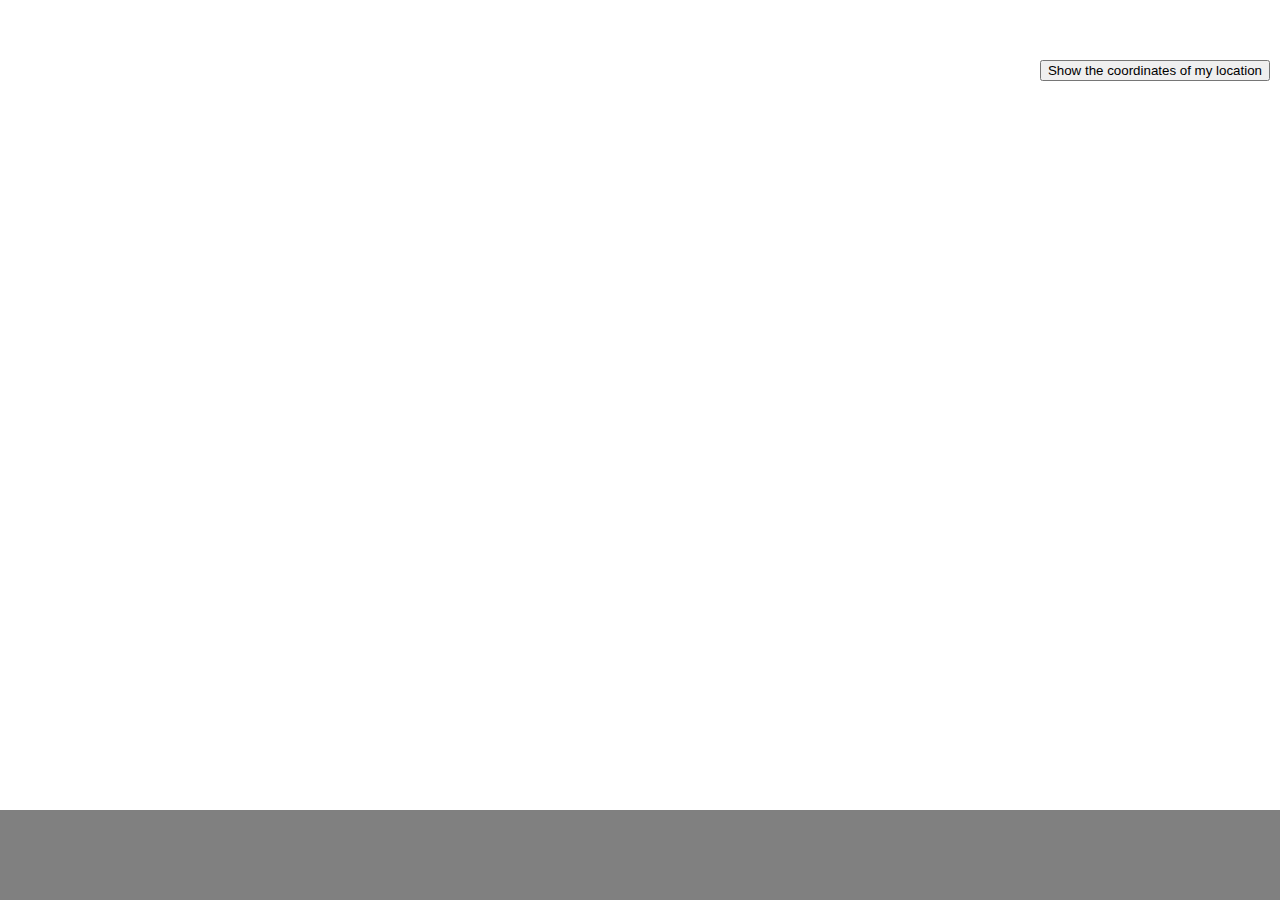
==== index.html @ 085643e1 "Update index.html" ====
<!DOCTYPE html>
<html>
<head>
    <title>Create web map from id</title>

    <!-- change the version of API, from 3.X to 4.9 -->
    <!-- ONLY AMD model. Legacy model is no longer supported -->
    <link rel="stylesheet" href="https://js.arcgis.com/4.9/dijit/themes/claro/claro.css">
    <link rel="stylesheet" href="https://js.arcgis.com/4.9/esri/css/main.css">
    <script src="https://js.arcgis.com/4.9/"></script>
    <style>
        body, html {
            width: 100%;
            height: 95%;
            margin: 0;
            padding: 0;
        }
        #map {
            height: 100%;
            width: 100%;
            margin: 0px;
        }
        #informationArea {
            height: 10%;
            position: absolute;
            bottom: 0px;
            left: 0px;
            right: 0px;
            background-color: grey;
        }
        #buttonContainer {
            position: absolute;
            top: 60px;
            right: 10px
        }
    </style>
</head>

<body onload="createMap()">
    <!--A container for the map-->
    <div id="map">
    </div>

    <!--A container the information-->
    <div id="informationArea">
    </div>

    <!--A container the button-->
    <div id="buttonContainer">
        <button id="clickButton">Show the coordinates of my location</button>
    </div>

    <script>
        require([
        "esri/views/MapView",
        "esri/WebMap",
        "esri/widgets/Track",
        "esri/widgets/Search"
        ], function(
         MapView, WebMap,Track, Search
        )   {
            //This creates the map, using the specified webmapID
            var webmap = new WebMap({
                portalItem: {
                id: "687b83365dd34e48b759ce3121ff4497"
                }
            });

            
            //Set the WebMap instance to the map property in a MapView.
            var view = new MapView({
                map: webmap,
                container: "map"
            });

            // Create an instance of the Track widget
            // and add it to the view's UI
            var track = new Track({
                view: view
            });
            view.ui.add(track, "top-left");


            // Create the Search widget
            var searchWidget = new Search({
                view: view
            });
            // Add the search widget to the top right corner of the view
            view.ui.add(searchWidget, {
                position: "top-right"
            });

        });

        //Adds a functionto the button
        document.getElementById("clickButton").onclick = getLocation;

        //The funtions for the button
        //HTML5 Geolocation API
        function getLocation() {
            if (navigator.geolocation) {
                navigator.geolocation.getCurrentPosition(showPosition);
            } else { 
                document.getElementById("informationArea").innerHTML = "Geolocation is not supported by this browser.";
            }
        }

        function showPosition(position) {
            document.getElementById("informationArea").innerHTML = "Latitude: " + position.coords.latitude + ", Longitude: " + position.coords.longitude; 
        }
    </script>
</body>
</html>
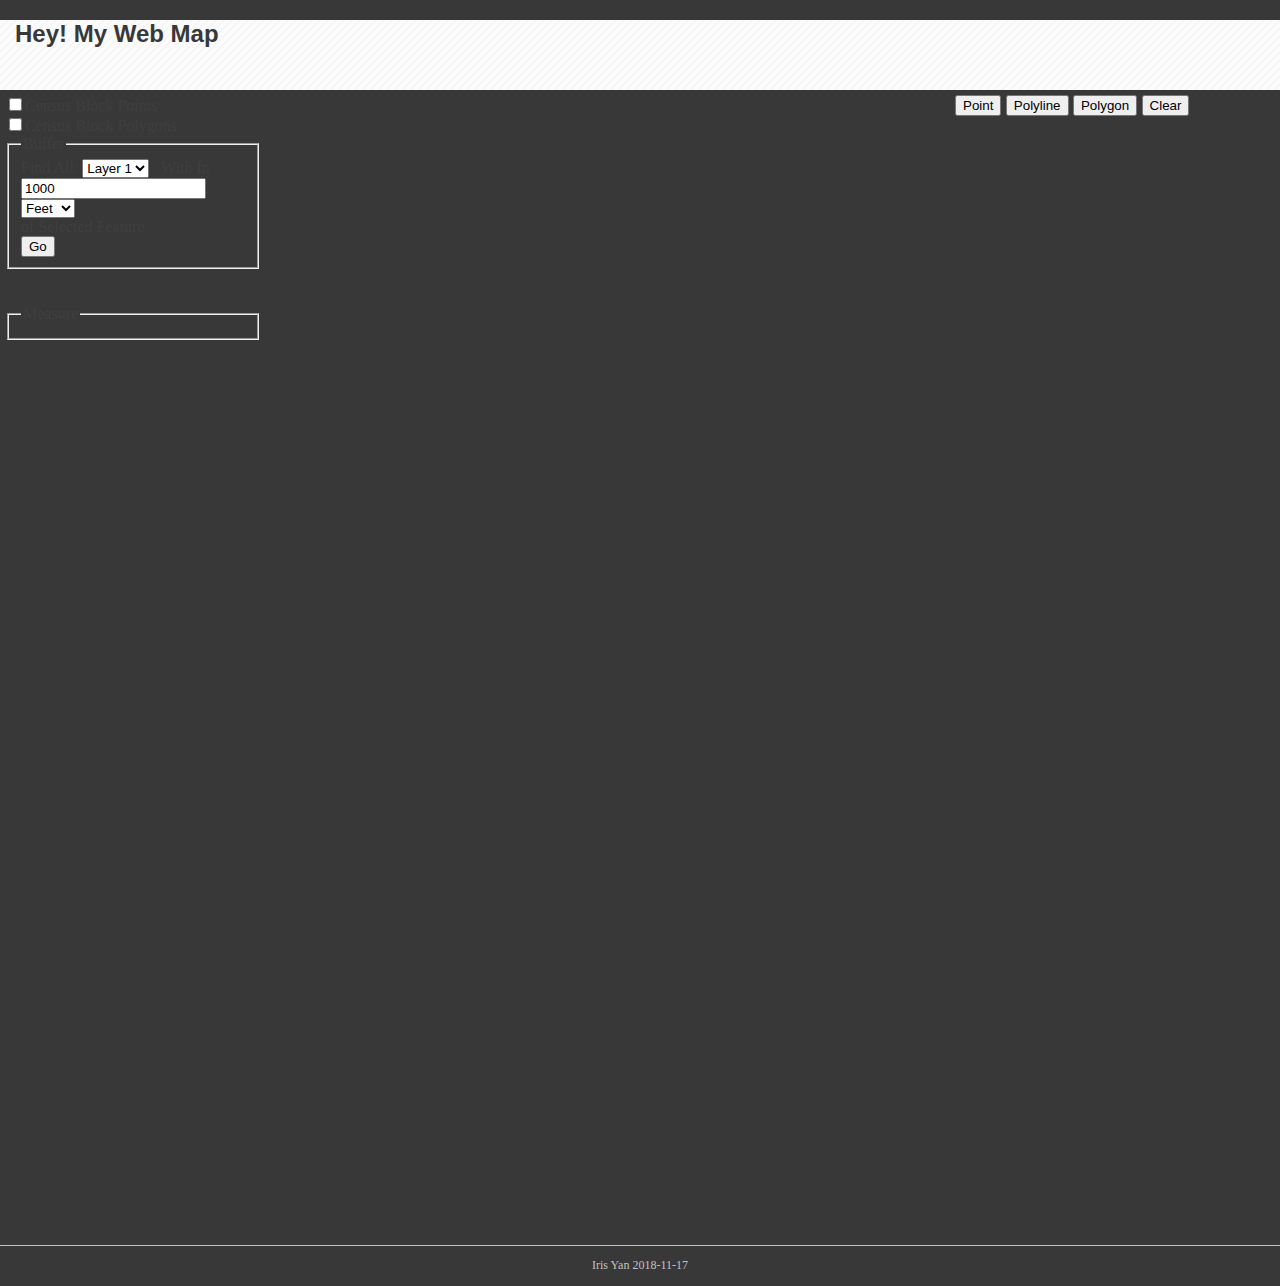
==== commit bb2dd72c: "week 11 assignment" ====
--- a/index.html
+++ b/index.html
@@ -3,111 +3,374 @@
 <head>
     <title>Create web map from id</title>
 
-    <!-- change the version of API, from 3.X to 4.9 -->
-    <!-- ONLY AMD model. Legacy model is no longer supported -->
-    <link rel="stylesheet" href="https://js.arcgis.com/4.9/dijit/themes/claro/claro.css">
-    <link rel="stylesheet" href="https://js.arcgis.com/4.9/esri/css/main.css">
-    <script src="https://js.arcgis.com/4.9/"></script>
-    <style>
-        body, html {
-            width: 100%;
-            height: 95%;
-            margin: 0;
-            padding: 0;
-        }
-        #map {
-            height: 100%;
-            width: 100%;
-            margin: 0px;
-        }
-        #informationArea {
-            height: 10%;
-            position: absolute;
-            bottom: 0px;
-            left: 0px;
-            right: 0px;
-            background-color: grey;
-        }
-        #buttonContainer {
-            position: absolute;
-            top: 60px;
-            right: 10px
-        }
-    </style>
+    <link rel="stylesheet" href="https://js.arcgis.com/3.26/dijit/themes/claro/claro.css">
+    <link rel="stylesheet" href="https://js.arcgis.com/3.26/esri/css/esri.css">
+
+    <link rel="stylesheet" href="css/style.css">
+
+    <!-- Reference Jquery -->
+	<link rel="stylesheet" href="css/style.css"/>
+    <script src="js/jquery-1.11.3.min.js"></script>
+    <script src="js/jquery-ui.js"></script>
+    
+    <script src="https://js.arcgis.com/3.26/"></script>
 </head>
 
-<body onload="createMap()">
-    <!--A container for the map-->
-    <div id="map">
+<body class = "claro" >
+
+    <div id="mainWindow"
+        data-dojo-type="dijit.layout.BorderContainer"
+        data-dojo-props="design:'headline', gutters:false"
+        style="width:100%; height:100%;">
+
+        <!-- dojo layout: top -->
+        <div id="header" data-dojo-type="dijit.layout.ContentPane" data-dojo-props="region:'top'">
+            <h2>Hey! My Web Map</h2>
+        </div>
+
+        <!-- dogo layout: left pane -->
+        <div data-dojo-type="dijit.layout.ContentPane" id="leftPane" data-dojo-props="region:'left'">
+            <div data-dojo-type="dijit.layout.TabContainer">
+
+                <div data-dojo-type="dijit.layout.ContentPane" data-dojo-props="title:'Map Layers', selected:true">
+                    <div id="layers">
+                        <input type='checkbox' class='layer_list' data-layer-id='0'>Census Block Points<br />
+				        <input type='checkbox' class='layer_list' data-layer-id='1'>Census Block Polygons<br />
+                    </div>
+                </div>
+
+                <div data-dojo-type="dijit.layout.ContentPane" data-dojo-props="title:'Tools'" >
+                    <fieldset>
+                        <legend>Buffer</legend>
+                        Find All:
+                        <select id="selectLayers">
+                            <option value="0">Layer 1</option>
+                            <option value="1">Layer 2</option>
+                        </select>&nbsp;&nbsp; With In </br>
+                        <input type="text" size="20" value="1000" id="distance">&nbsp;&nbsp;
+                        <select id="unit">
+                            <option value="UNIT_FOOT">Feet</option>
+                            <option value="UNIT_STATUTE_MILE">Miles</option>
+                        </select><br/>of Selected Feature</br>
+                        <button id="Buffer" >Go</button>
+                    </fieldset><br/><br/>
+
+                    <fieldset>
+                        <legend>Measure</legend>
+                        <div id="measureDiv"></div>
+                    </fieldset>
+                </div>
+
+            </div>
+        </div>
+
+        <!--dojo layout: center, a container for the map-->
+        <div id="map" data-dojo-type="dijit.layout.ContentPane" data-dojo-props="region:'center'">
+            <label id="cursorLocation"> </label>
+        </div>
+
+        <div id="draw">
+            <button id="Point" class="draw first" data-draw-type="Point" >Point</button>
+            <button id="Polyline" class="draw" data-draw-type="Polyline"  >Polyline</button>
+            <button id="Polygon" class="draw" data-draw-type="Polygon" >Polygon</button>
+            <button id="clear" class="draw last"  data-draw-type="Clear"  >Clear</button>
+       </div>
+
+        <div id="footer" data-dojo-type="dijit.layout.ContentPane" data-dojo-props="region:'bottom'">
+            <p>Iris Yan 2018-11-17</p>
+        </div>
+
     </div>
 
-    <!--A container the information-->
-    <div id="informationArea">
-    </div>
-
-    <!--A container the button-->
-    <div id="buttonContainer">
-        <button id="clickButton">Show the coordinates of my location</button>
-    </div>
-
     <script>
-        require([
-        "esri/views/MapView",
-        "esri/WebMap",
-        "esri/widgets/Track",
-        "esri/widgets/Search"
-        ], function(
-         MapView, WebMap,Track, Search
-        )   {
-            //This creates the map, using the specified webmapID
-            var webmap = new WebMap({
-                portalItem: {
-                id: "687b83365dd34e48b759ce3121ff4497"
-                }
+    var map;
+    var dynamicLayer;
+    var dynamicLayerUrl = "https://sampleserver6.arcgisonline.com/arcgis/rest/services/Census/MapServer";
+    var drawTool;
+    var legend,scalebar;
+    var mapClickEvent;
+    var selectedFeature;
+
+    require(["dojo/_base/event","dojo/dom","dojo/dom-attr","dojo/on","esri/toolbars/draw","esri/map","esri/layers/ArcGISTiledMapServiceLayer",
+            "esri/layers/ArcGISDynamicMapServiceLayer","esri/geometry","dojo/parser",
+            "esri/geometry/webMercatorUtils","esri/symbols/SimpleMarkerSymbol", "esri/symbols/SimpleLineSymbol",
+            "esri/symbols/SimpleFillSymbol","esri/graphic", "dojo/_base/Color","esri/dijit/Legend","esri/dijit/Scalebar","dijit/popup","esri/tasks/IdentifyTask","esri/tasks/IdentifyParameters",
+            "esri/InfoTemplate","esri/dijit/Measurement","esri/tasks/GeometryService","esri/tasks/BufferParameters","esri/tasks/query", "esri/tasks/QueryTask","dojo/_base/connect","dojo/_base/event","dijit/layout/BorderContainer",
+            "dijit/layout/ContentPane","dijit/layout/TabContainer","dojo/domReady!","esri/IdentityManager"],
+            function(event,dom,domAttr,on,Draw,Map,Tiled,ArcGISDynamicMapServiceLayer,Geometry, parser, webMercatorUtils,SimpleMarkerSymbol,SimpleLineSymbol,SimpleFillSymbol,Graphic,Color
+                ,Legend,Scalebar,Popup,IdentifyTask,IdentifyParameters,InfoTemplate,Measurement,GeometryService, BufferParameters,Query, QueryTask,connect,event) {
+
+                parser.parse();
+
+                // Load the basemap
+                var map = new Map("map",{basemap: "gray",center: [-122.436, 37.764],zoom: 13});
+
+                // check the event , when map loads. Triggered when first layer on the map is loaded.
+                map.on("load", function (){
+                    // Hook up jQuery
+                    $(document).ready(initializeJquery);
+                });
+
+
+                // ADD MAP LAYERS
+                // initialize dynamic map service layers
+                dynamicLayer = new ArcGISDynamicMapServiceLayer(
+                    dynamicLayerUrl
+                );
+
+                // don't want any layer to be visible in the begining  
+                dynamicLayer.setVisibleLayers([-1]); 
+            
+                // adding dynamic layer to map area
+                map.addLayer(dynamicLayer); 
+
+                // ADD MAP ELEMENTS     
+                // initialize legend
+                // legend = new Legend({
+                //     map:map,
+                //     layerInfos:[{layer:dynamicLayer,title:"Dynamic Layer"}],
+                //     arrangement:Legend.ALIGN_LEFT,
+                //     respectCurrentMapScale:false
+                // },"legend");
+
+                // // start legend
+                // legend.startup();
+
+                // initialize scalebar
+                // scalebar = new Scalebar({
+                //     map: map,
+                //     scalebarUnit: "dual",
+                //     attachTo: "top-center"
+                // });
+
+                mapClickEvent = map.on("click",doIdentify);   // start identify when map click
+                //map.on("mouse-move",mouseMove);
+
+                // ADD TOOLS
+                // Tool 2: Measurement
+                // initialize and start measure dijit
+                var measurement = new Measurement({
+                    map: map
+                }, dojo.byId('measureDiv'));
+                measurement.startup();
+
+                // when area button click, disbale map identify button
+                measurement.on("tool-change",function(){
+                    console.log(this.getTool());
+                    if(typeof this.getTool() == "undefined"){
+                        mapClickEvent = map.on("click",doIdentify);   // start identify when map click
+                        this.clearResult();
+                    }else{
+                        mapClickEvent.remove();
+                        this.clearResult();
+                    }
+                });
+                // End of Measurement tool
+
+              
+                drawTool = new Draw(map);                   // initialize draw toolbar
+                drawTool.on("draw-end", addGraphicToMap);        // specify what happens or which function to execute when drawing ends
+
+                // Tool 1: Buffer
+                function doBuffer(){
+                    if(selectedFeature){
+                        var geometryToBuffer = selectedFeature.geometry;   // geometry to buffer is selected feature
+
+                        var gsvc = new GeometryService("http://tasks.arcgisonline.com/ArcGIS/rest/services/Geometry/GeometryServer");
+                        //setup the buffer parameters
+                        var params = new BufferParameters();
+                        params.distances = [ dom.byId("distance").value ];
+                        params.bufferSpatialReference = map.spatialReference;
+                        params.outSpatialReference = map.spatialReference;
+                        params.unit = GeometryService[dom.byId("unit").value];
+                        //params.unionResults = true;
+                        if (geometryToBuffer.type === "polygon") {
+                            //if geometry is a polygon then simplify polygon.  This will make the user drawn polygon topologically correct.
+                            gsvc.simplify([selectedFeature.geometry], function(geometries) {
+                                params.geometries = [geometryToBuffer];//geometries;
+                                gsvc.buffer(params, findByBuffer);
+                            });
+                        } else {
+                            params.geometries = [geometryToBuffer];
+                            gsvc.buffer(params, findByBuffer);
+                        }
+                    }else{
+                        alert("no feature selected to buffer")
+                    }
+                }
+
+                // findBuffer() used in doBuffer()
+                function findByBuffer(BufferGeometries){
+                    var symbol = new SimpleFillSymbol(SimpleFillSymbol.STYLE_SOLID,
+                                    new SimpleLineSymbol(SimpleLineSymbol.STYLE_SOLID,new Color([255,0,0,0.65]), 2
+                                    ),new Color([255,0,0,0.35]));
+
+                    for(var i=0;i<BufferGeometries.length;i++){
+                        var graphic = new Graphic(BufferGeometries[i], symbol);
+                        map.graphics.add(graphic);
+                    }
+
+                    var queryTask = new QueryTask(dynamicLayerUrl + dom.byId("selectLayers").value);
+                    var query = new Query();
+                    query.returnGeometry = true;
+                    query.outFields = ["*"];
+                    query.geometry = BufferGeometries[0];
+                    queryTask.execute(query,showQueryResults);
+                }
+
+                function showQueryResults(fset){
+                    // define selection symbols for point line and polygons
+                    var symbolPoint = new SimpleMarkerSymbol(SimpleMarkerSymbol.STYLE_CIRCLE, 10,
+                                        new SimpleLineSymbol(SimpleLineSymbol.STYLE_SOLID,new Color([0,255,255]), 1),
+                                        new Color([0,255,255,0.25]));
+                    var symbolLine = new SimpleLineSymbol(SimpleLineSymbol.STYLE_SOLID,new Color([0,255,255]), 3);
+
+                    var symbolPolygon = new SimpleFillSymbol(SimpleFillSymbol.STYLE_NULL,
+                                        new SimpleLineSymbol(SimpleLineSymbol.STYLE_SOLID,new Color([0,255,255]), 2),
+                                        new Color([255,255,0,0.25]));
+                  
+                    var infoTemplate = new InfoTemplate("Object", "${*}");
+
+                    // loop trhrough features and add to map
+                    var resultFeatures = fset.features;
+                    for (var i=0, il=resultFeatures.length; i<il; i++) {
+                        var graphic = resultFeatures[i];
+                        if(graphic.geometry.type == "point"){
+                            graphic.setSymbol(symbolPoint);
+                        }else if(graphic.geometry.type == "polyline"){
+                            graphic.setSymbol(symbolLine);
+                        }else{
+                            graphic.setSymbol(symbolPolygon);
+                        }
+
+                        graphic.setInfoTemplate(infoTemplate);
+                        map.graphics.add(graphic);
+                    }
+
+                }
+                // End of Buffer tool
+              
+                // Show the feature information when the feature on the map is clicked
+                // function to handle identify task after map click
+                function doIdentify(evt) {
+                  
+                    identifyTask = new IdentifyTask(dynamicLayerUrl);
+                    identifyParams = new IdentifyParameters();
+                    identifyParams.tolerance = 3;
+                    identifyParams.returnGeometry = true;
+                    identifyParams.layerIds = dynamicLayer.visibleLayers;
+                    identifyParams.layerOption = IdentifyParameters.LAYER_OPTION_ALL;
+                    identifyParams.width  = map.width;
+                    identifyParams.height = map.height;
+                    identifyParams.geometry = evt.mapPoint;
+                    identifyParams.mapExtent = map.extent;
+
+                    var deferred = identifyTask.execute(identifyParams);
+
+                    deferred.addCallback(function(response) {
+                        // response is an array of identify result objects
+                        // Lets return an array of features.
+                        return dojo.map(response, function(result) {
+                            var feature = result.feature;
+                            var template = new InfoTemplate(result.layerName, "${*}");
+                            feature.setInfoTemplate(template);
+                            selectedFeature = feature;
+                            return feature;
+                        });
+                    });
+
+                    map.infoWindow.setFeatures([ deferred ]);
+                    map.infoWindow.show(evt.mapPoint);
+                }
+
+
+               // Method when draw ends, create graphic and add to map
+               function addGraphicToMap(evt){
+
+                    // check the geomtry type and create symbol accordingly
+                    if ( evt.geometry.type === "point") {
+                        var symbol = new SimpleMarkerSymbol(SimpleMarkerSymbol.STYLE_CIRCLE, 20,
+                                          new SimpleLineSymbol(SimpleLineSymbol.STYLE_SOLID,new Color([0,255,0]), 1),
+                                          new Color([255,0,0,0.25]));
+
+                    } else if (evt.geometry.type === "polyline") {
+                      var symbol = new SimpleLineSymbol(SimpleLineSymbol.STYLE_DASH,new Color([255,0,0]), 3);
+                    }
+                    else {
+                        var symbol = new SimpleFillSymbol(SimpleFillSymbol.STYLE_SOLID,
+                                        new SimpleLineSymbol(SimpleLineSymbol.STYLE_DASHDOT,new Color([255,0,0]), 2),
+                                        new Color([255,255,0,0.25]));
+                    }
+
+                    // create a graphic with geometry and symbol;
+                    var mapGraphic = new Graphic(evt.geometry, symbol);
+
+                    // add graphic to map
+                    map.graphics.add(mapGraphic);
+                  
+                    selectedFeature = mapGraphic;  // make the selected Feature to the drawn Geometry;
+                  
+                    drawTool.deactivate();     // deactivate the draw tool
+                    map.enableMapNavigation(); // enable navigation again
+                     mapClickEvent = map.on("click",doIdentify);  // enable back map click identify event
+                }
+
+                // call function when mouse is moving to update current coordinates display
+                // function mouseMove(evt){
+                //     var value = webMercatorUtils.xyToLngLat(evt.mapPoint.x, evt.mapPoint.y, true);
+                //     $("#cursorLocation").html("X : " + value[0].toFixed(4) + "  Y : " + value[1].toFixed(4));
+                // }
+
+                // Initialize Jquery Methods and Events
+                function initializeJquery(){
+                    // Check if any check of Class layer_list is clicked. 
+                    $(".layer_list").on("click",function(e){
+                        var currentVisibleLayers = dynamicLayer.visibleLayers;      // get the current visible layers of dynamic service into an javascript array
+                        var layerId = $(this).data("layer-id");                     // get the layer-id attribute of checkbox
+                      
+                        if($(this).prop("checked")){                                // check if checkbox is checked or unched
+                            currentVisibleLayers.push(layerId);                     // add the layer-id value to current visible layer array
+                        }else{
+                            var index = currentVisibleLayers.indexOf(layerId);      // get the index of layer-id in the current visible layer array 
+                            currentVisibleLayers.splice(index,1);                   // remove the layer-id from current visible layer array
+                        }
+                        dynamicLayer.setVisibleLayers(currentVisibleLayers);        // set the dynamic service visible layers to the new updated array.
+                        //legend.refresh();                                           // Refresh the legend widget everty time layer gets toggeled
+                    });
+                  
+                    $(".draw").on("click",function(){
+                        drawTool = new Draw(map);                   // initialize draw toolbar
+                        drawTool.on("draw-end", addGraphicToMap);        // specify what happens when draw ends
+                        map.disableMapNavigation();                 // disable navigation control, so that draw movement doesn't conflict with map navigation
+                        var drawType = $(this).data("draw-type");   // get the draw type , the html 5 attribute that defines draw type for button
+                      
+                        // check the draw type and activet corresponding draw tool.
+                        if(drawType == "Point"){
+                            drawTool.activate(Draw.POINT);
+                            mapClickEvent.remove();     // disable map click identify event
+                        }else if(drawType == "Polyline"){
+                            drawTool.activate(Draw.POLYLINE);
+                            mapClickEvent.remove();     // disable map click identify event
+                        }else if(drawType == "Polygon"){
+                            drawTool.activate(Draw.POLYGON);
+                            mapClickEvent.remove();     // disable map click identify event
+                        }else {
+                            map.graphics.clear();
+                            mapClickEvent = map.on("click",doIdentify);      // enable back map click identify event
+                            selectedFeature = null;  // clear the selectedFeature variable, means no selection
+                        }
+                      
+                    });
+                  
+                    // Buffer Button Click
+                    $("#Buffer").on("click",function(){
+                        doBuffer();
+                    });
+                }
+              
+
             });
-
-            
-            //Set the WebMap instance to the map property in a MapView.
-            var view = new MapView({
-                map: webmap,
-                container: "map"
-            });
-
-            // Create an instance of the Track widget
-            // and add it to the view's UI
-            var track = new Track({
-                view: view
-            });
-            view.ui.add(track, "top-left");
-
-
-            // Create the Search widget
-            var searchWidget = new Search({
-                view: view
-            });
-            // Add the search widget to the top right corner of the view
-            view.ui.add(searchWidget, {
-                position: "top-right"
-            });
-
-        });
-
-        //Adds a functionto the button
-        document.getElementById("clickButton").onclick = getLocation;
-
-        //The funtions for the button
-        //HTML5 Geolocation API
-        function getLocation() {
-            if (navigator.geolocation) {
-                navigator.geolocation.getCurrentPosition(showPosition);
-            } else { 
-                document.getElementById("informationArea").innerHTML = "Geolocation is not supported by this browser.";
-            }
-        }
-
-        function showPosition(position) {
-            document.getElementById("informationArea").innerHTML = "Latitude: " + position.coords.latitude + ", Longitude: " + position.coords.longitude; 
-        }
+         
     </script>
 </body>
 </html>--- a/css/style.css
+++ b/css/style.css
@@ -0,0 +1,62 @@
+body, html {
+    width: 100%;
+    height: 100%;
+    margin: 0;
+    padding: 0;
+}
+
+body{
+    background-color:#383838; 
+    overflow:hidden; 
+    font-family: "Trebuchet MS"; 
+  }
+
+h1,h2,h3,h4,h5,h6 {
+    font-family: 'Open Sans','Helvetica Neue',Arial,sans-serif;
+}
+
+#header {
+    background-image: url(../img/pattern.png);
+    color:#383838; 
+    text-align:left; font-weight:600px; height:70px; padding:0 15px; 
+}
+
+#map {
+    height: 100%;
+    width: 100%;
+    margin: 0px;
+}
+
+#leftPane{
+    margin: 5px;
+    color:#3f3f3f;
+    width:20%;
+}
+
+#footer {
+    border-top: solid 1px rgba(255,255,255,.7);
+    background-color:#383838;
+    color:rgba(255,255,255,.7);
+    font-size: 12px;
+    text-align: center; 
+    padding: 0;
+    height:40px;
+}
+
+/* draw buttons size and position */
+#draw {
+    top: 90px;
+    color: #444;
+    height: auto;
+    font-family: arial;
+    right: 20px;
+    margin: 5px;
+    padding: 0px;
+    position: absolute;
+    width: 300px;
+    z-index: 40;
+    border: 0px;
+    border-radius: 4px;
+    background-color: none;
+    height: 3em;
+}--- a/css/style.css
+++ b/css/style.css
@@ -0,0 +1,62 @@
+body, html {
+    width: 100%;
+    height: 100%;
+    margin: 0;
+    padding: 0;
+}
+
+body{
+    background-color:#383838; 
+    overflow:hidden; 
+    font-family: "Trebuchet MS"; 
+  }
+
+h1,h2,h3,h4,h5,h6 {
+    font-family: 'Open Sans','Helvetica Neue',Arial,sans-serif;
+}
+
+#header {
+    background-image: url(../img/pattern.png);
+    color:#383838; 
+    text-align:left; font-weight:600px; height:70px; padding:0 15px; 
+}
+
+#map {
+    height: 100%;
+    width: 100%;
+    margin: 0px;
+}
+
+#leftPane{
+    margin: 5px;
+    color:#3f3f3f;
+    width:20%;
+}
+
+#footer {
+    border-top: solid 1px rgba(255,255,255,.7);
+    background-color:#383838;
+    color:rgba(255,255,255,.7);
+    font-size: 12px;
+    text-align: center; 
+    padding: 0;
+    height:40px;
+}
+
+/* draw buttons size and position */
+#draw {
+    top: 90px;
+    color: #444;
+    height: auto;
+    font-family: arial;
+    right: 20px;
+    margin: 5px;
+    padding: 0px;
+    position: absolute;
+    width: 300px;
+    z-index: 40;
+    border: 0px;
+    border-radius: 4px;
+    background-color: none;
+    height: 3em;
+}